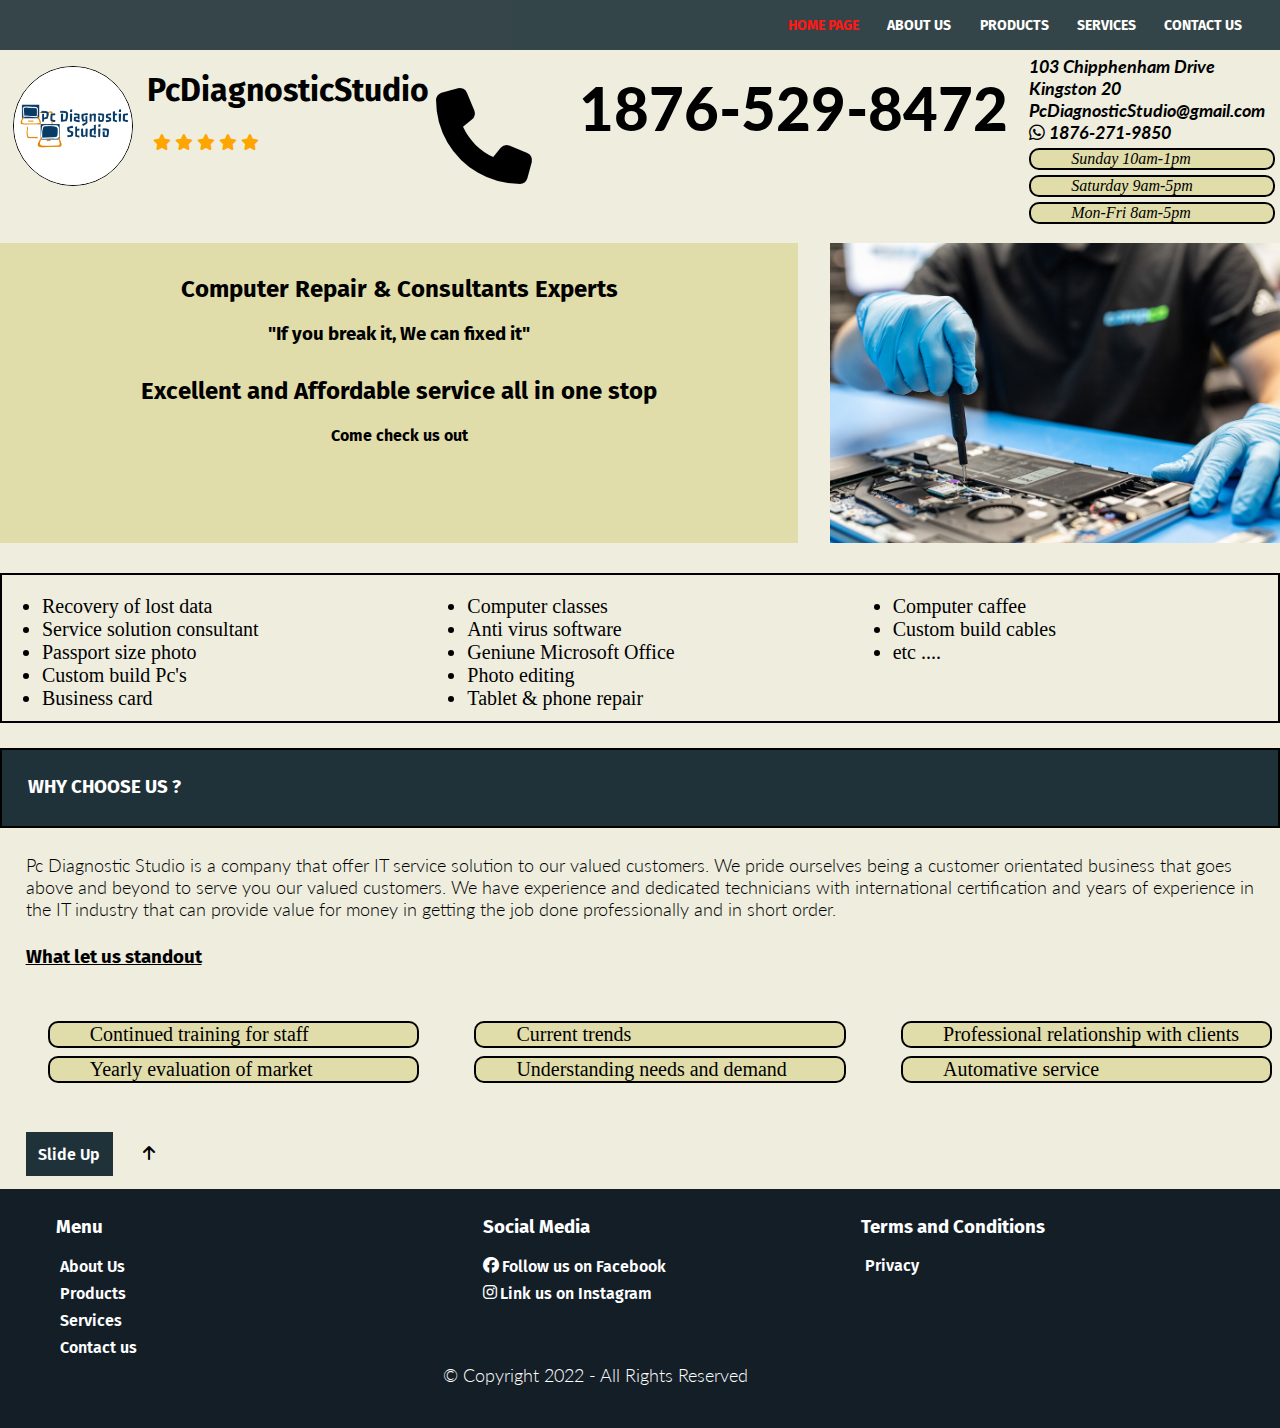
==== index.html @ d8f8870d "change numbers" ====
<!DOCTYPE html>
<html lang="en">
  <head>
    <meta charset="UTF-8" />
    <meta http-equiv="X-UA-Compatible" content="IE=edge" />
    <meta name="viewport" content="width=device-width, initial-scale=1.0" />
    <meta
      name="description"
      content="Looking for a good and reliable computer repair and consultant expert come visit us at 103 Chippenham Drive, Kingston 10 Jamaica W.I "
    />
    <link
      rel="apple-touch-icon"
      sizes="180x180"
      href="/image/favicon_package_v0.16/android-chrome-192x192.png"
    />
    <link
      rel="icon"
      type="image/png"
      sizes="32x32"
      href="/image/favicon_package_v0.16/favicon-32x32.png"
    />
    <link
      rel="icon"
      type="image/png"
      sizes="16x16"
      href="/image/favicon_package_v0.16/favicon-16x16.png"
    />
    <link rel="manifest" href="/site.webmanifest" />
    <link rel="mask-icon" href="/safari-pinned-tab.svg" color="#5bbad5" />
    <meta name="msapplication-TileColor" content="#da532c" />
    <meta name="theme-color" content="#ffffff" />
    <title>Pc Diagnostic Studio</title>
    <link rel="stylesheet" href="index.css" />
    <link rel="stylesheet" href="https://cdnjs.cloudflare.com/ajax/libs/font-awesome/6.1.1/css/all.min.css">
  </head>
  <body>
    <nav>
      <ul>
        <a class="red" href="/index.html">Home page</a>
        <a href="/about-us.html">About Us</a>
        <a href="/products.html">Products</a>
        <a href="/services-page.html">Services</a>
        <a href="/contact-page.html">Contact us</a>
      </ul>
    </nav>

    <div class="contactdetail">
      <div class="simple1">
        <img class="logo" src="/image/heading-img/businesslogo.png" alt="" />
      </div>

      <div class="simple2">
        <h1>PcDiagnosticStudio</h1>

        <div class="star">
          <i class="fa-solid fa-star"></i>
          <i class="fa-solid fa-star"></i>
          <i class="fa-solid fa-star"></i>
          <i class="fa-solid fa-star"></i>
          <i class="fa-solid fa-star"></i>
        </div>
      </div>
      <div class="simple3">
        <div class="phone"><i class="fa-solid fa-phone fa-6x"></i></div>
      </div>

      <div class="simple5"><p class="phonenumber">1876-529-8472</p></div>

      <div class="simple4">
        <address>
          <p>
            103 Chipphenham Drive <br />
            Kingston 20 <br />
            PcDiagnosticStudio@gmail.com <br />
            <i class="fa-brands fa-whatsapp"></i> 1876-271-9850
          </p>
          <ol>
            Sunday 10am-1pm
          </ol>
          <ol>
            Saturday 9am-5pm
          </ol>
          <ol>
            Mon-Fri 8am-5pm
          </ol>
        </address>
      </div>
    </div>

    <div class="mainimage">
      <!-- <img class="imageone" src="/image/heading-img/Compco+edits-74+repair+pic+smaller.jpeg" alt=""> -->
      <div class="block">
        <h2>Computer Repair & Consultants Experts</h2>
        <h3 class="center">"If you break it, We can fixed it"</h3>

        <h2>Excellent and Affordable service all in one stop</h2>
        <h4 class="center">Come check us out</h4>
      </div>

      <img
        class="imagetwo"
        src="/image/heading-img/Compco+edits-74+repair+pic+smaller.jpeg"
        alt=""
      />
    </div>

    <div class="border">
      <ul>
        <li>Recovery of lost data</li>
        <li>Service solution consultant</li>
        <li>Passport size photo</li>
        <li>Custom build Pc's</li>
        <li>Business card</li>
      </ul>

      <ul>
        <li>Computer classes</li>
        <li>Anti virus software</li>
        <li>Geniune Microsoft Office</li>
        <li>Photo editing</li>
        <li>Tablet & phone repair</li>
      </ul>

      <ul>
        <li>Computer caffee</li>
        <li>Custom build cables</li>
        <li>etc ....</li>
      </ul>
    </div>

    <div class="why"><h3 class="choose">WHY CHOOSE US ?</h3></div>

    <div class="info">
      <p>
        Pc Diagnostic Studio is a company that offer IT service solution to our
        valued customers. We pride ourselves being a customer orientated
        business that goes above and beyond to serve you our valued customers.
        We have experience and dedicated technicians with international
        certification and years of experience in the IT industry that can
        provide value for money in getting the job done professionally and in
        short order.
      </p>

      <h3 class="underline">What let us standout</h3>
      <div class="border2">
        <ul>
          <ol>
            Continued training for staff
          </ol>
          <ol>
            Yearly evaluation of market
          </ol>
        </ul>
        <ul>
          <ol>
            Current trends
          </ol>
          <ol>
            Understanding needs and demand
          </ol>
        </ul>

        <ul>
          <ol>
            Professional relationship with clients
          </ol>
          <ol>
            Automative service
          </ol>
        </ul>
      </div>

      <!-- body_Section -->

      <div>
        <div class="slide">
          <a class="slideup" href="#top">Slide Up</a>
          <i class="fa-solid fa-arrow-up"></i>
        </div>
      </div>
    </div>

    <footer>

            <div class="col">
              <ul>
                <span><h3>Menu</h3></span>
                <span> <a href="/about-us.html">About Us</a> </span>
                <span> <a href="/products.html">Products</a></span>
                <span> <a href="/services-page.html">Services</a></span>
                <span> <a href="/contact-page.html">Contact us</a></span>
              </ul>
            </div>
      
            <div class="col">
              <ul>
                <span><h3>Social Media</h3></span>
      
                <span><i class="fa-brands fa-facebook"></i><a href="">Follow us on Facebook</a ></span >
               <span> <i class="fa-brands fa-instagram"></i><a href="">Link us on Instagram</a></span>
        </ul>
        <p class="copy">&copy; Copyright 2022 - All Rights Reserved</p>
      </div>

      <div class="col">
        <h3>Terms and Conditions</h3>
        <a href="">Privacy</a>
      </div> 
    </footer> 



    
  </body>
</html>
---- index.css ----
/* fonttype */
/* @import url("https://fonts.googleapis.com/css2?family=Lato:wght@300&display=swap");
@import url("https://fonts.googleapis.com/css2?family=Fira+Sans:wght@600&family=Lato:wght@300&display=swap"); */
@import url("https://fonts.googleapis.com/css2?family=Fira+Sans:wght@600;700&family=Lato:wght@300&display=swap");

/* Navigation_Section */
nav {
  background-color: #203239;
  width: 100%;
  position: fixed;
  top: 0;
  opacity: 0.9;
  list-style: none;
  text-align: right;
  padding-right: 2%;
}

nav a {
  text-decoration: none;
  color: #fff;
  padding: 1%;
  text-transform: uppercase;
  font-size: 14px;
  font-weight: bold;
}

nav a:hover {
  text-decoration: none;
  color: #323232;
  background-color: #e0ddaa;
}

a:hover {
  text-decoration: none;
  color: #323232;
  background-color: #e0ddaa;
}

a:focus {
  background-color: #e0ddaa;
  color: #323232;
}

.red {
  color: #ff0000;
}

/* contactinfo*/
.contactdetail {
  width: 100%;
  gap: 0.5%;
  display: flex;
  margin-top: 50px;
  height: 180px; 
}
/* heading */
h1 {
  display: inline-block;
}

.center {
  text-align: center;
}

h2 {
  text-align: center;
  margin-top: 4%;
}

.star {
  color: orange;
  margin: 2%;
  margin-top: 1%;
}

.simple1 {
  flex-basis: 10%;
  margin-top: 2%;
  margin-left: 1%;
  /* background-color: #ff0000; */
}

.simple2 {
  flex-basis: 10%;
  /* background-color: aqua; */
}

.simple3 {
  flex-basis: 10%;
  margin-top: 3%;
  /* background-color: antiquewhite; */
}

.simple5 {
  /* background-color: yellow; */
  flex-basis: 35%;

  margin-top: 1%;
}

.simple4 {
  flex-basis: 20%;
  /* background-color: yellowgreen; */
}
address p {
  font-weight: bold;
}

/* logo */
.logo {
  margin-top: -10px;
  display: inline-block;
  border: #000000 1px solid;
  border-radius: 60%;
  height: 120px;
}

.phone {
  display: inline-block;
}

.phonenumber {
  color: #000000;
  font-size: 60px;
  font-weight: 900;

  display: inline-block;
}

.why {
  border: #000000 2px solid;
  margin-top: 2%;
  margin-bottom: 0;
  height: 80px;
  text-transform: capitalize;
  background-color: #203239;
  text-align: left;
}

.block {
  width: 70%;
  background-color: #e0ddaa;
}

.border {
  display: flex;
  font-size: 20px;
  border: #000000 2px solid;
  height: 150px; 
}

.border2 {
  display: flex;
  font-size: 20px;

  height: 100px; 
}

.border ul {
  flex-basis: 100%;
}

.border2 ul {
  flex-basis: 100%;
}

ol {
  border: #000000 2px solid; 
  margin: 2%;
  background-color: #e0ddaa;
  border-radius: 10px;
}

.mainimage {
  display: flex;
  margin-bottom: 30px;

  gap: 2rem;
  margin-top: 1%;
}

.choose {
  margin: 2%;
  color: #fff;
}

.underline {
  text-decoration: underline;
  margin: 2%;
}

.imageone {
  flex-basis: 65%;
  height: 300px;
}

.imagetwo {
  flex-basis: 30;
  height: 300px;
}

h1,
h2,
h3,
h4,
h5,
h6 {
  font-family: "Fira Sans", sans-serif;
  font-weight: 700;
}

/* paragrapgh_Section */
p {
  font-family: "Lato", sans-serif;
  font-weight: 300;
  padding: none;
  margin: 2%;
  font-size: 18px;
}

/* anchor_Section */
a {
  text-decoration: none;
  padding: 1%;
  color: white;
  font-family: "Fira Sans", sans-serif;
  font-size: 16px;
  font-weight: 600;
}

.info {
  background-color: #eeedde;
  display: inline-block;
}

body {
  /* width:100%;      */
  min-width: 1000px;
  height: auto; 
  background-color: #eeedde;
  margin: 0%;
}

/* img{ margin: 1.6%;} */

/* .background {
  width: 100%;

  height: 300px; 
  color: #fff;
} */

.slideup {
  margin: 2%;
  text-align: left;
  background-color: #203239;
  padding: 1%;
  color: #fff;
}

.slide {
  margin-bottom: 2%;
  margin-top: 4%;
}

/* footer_Section  */

* {
  box-sizing: border-box;
  scroll-behavior: smooth;
}

 footer {
  display: flex;
  background-color: #141e27;
  width: 100%; 
   /* height: 215px;   */
     padding-bottom: 2%;  
  color: #fff;
  
}

.col {
  display: block;
  width: 100%;
}

.col,
span {
  display: block;
   margin: 8px; 
}

.copy {
   margin-top: 15%;  
}
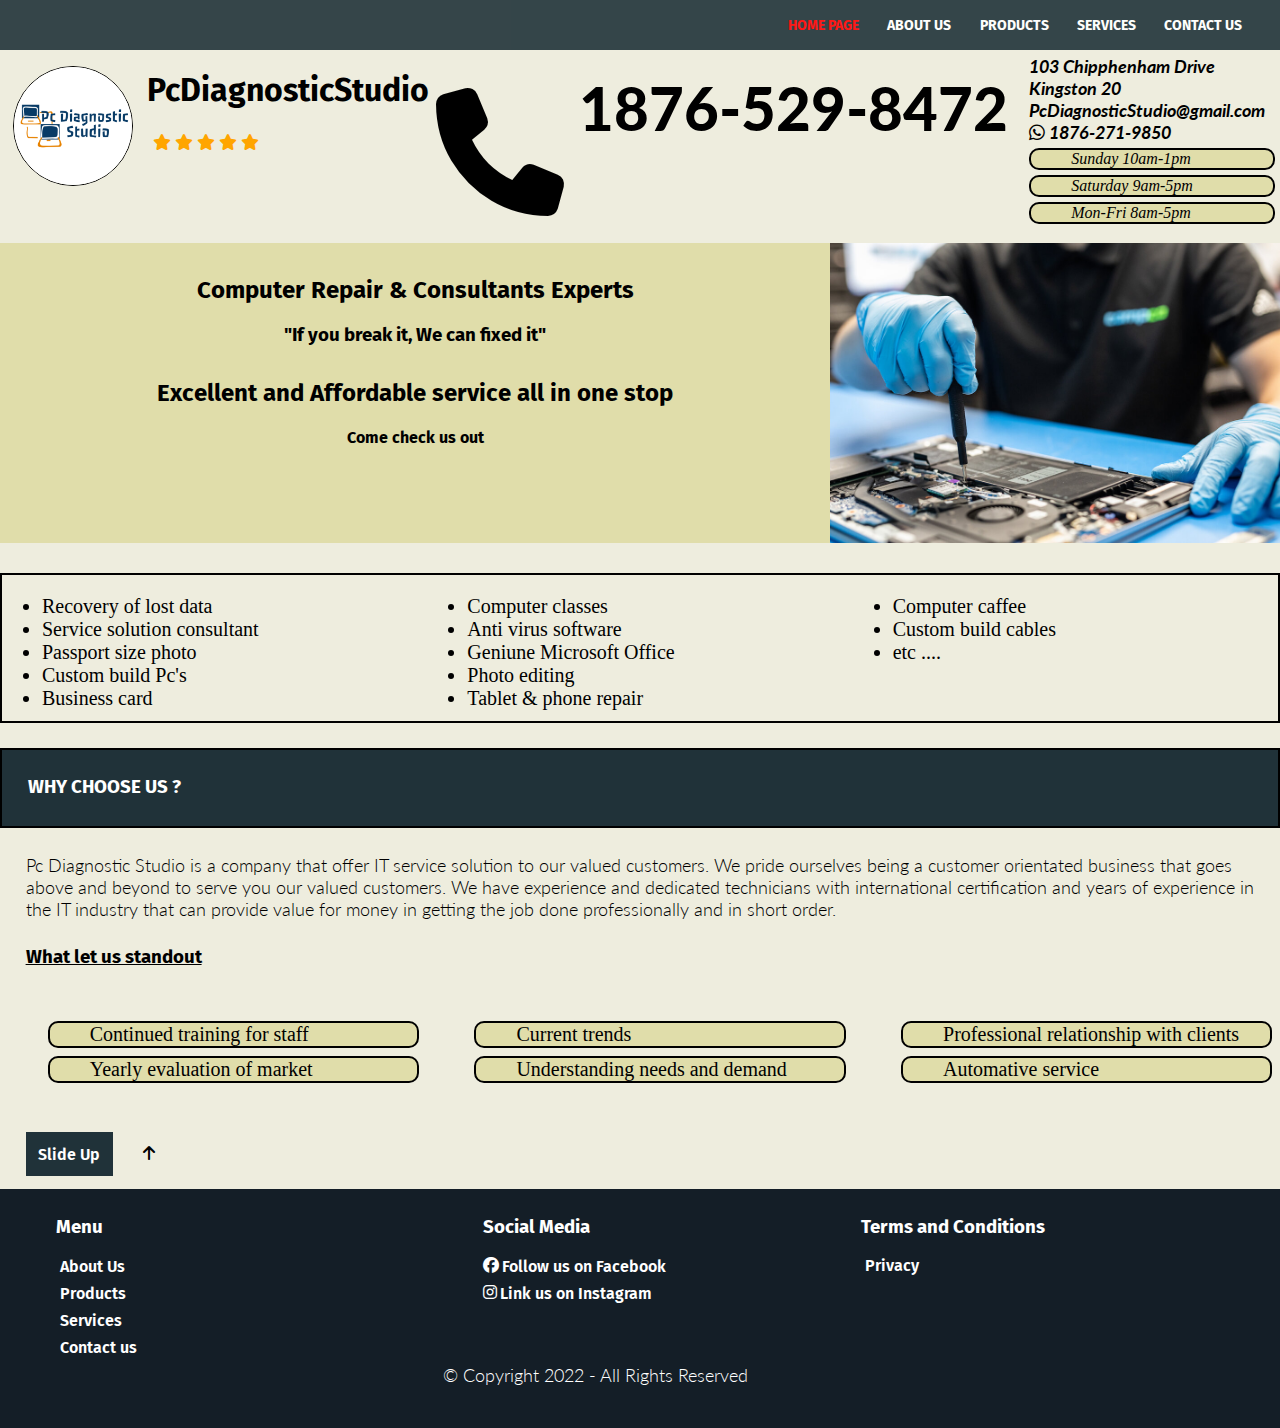
==== commit 55eb0788: "Add nums nad caption to product" ====
--- a/index.html
+++ b/index.html
@@ -61,7 +61,7 @@
         </div>
       </div>
       <div class="simple3">
-        <div class="phone"><i class="fa-solid fa-phone fa-6x"></i></div>
+        <div class="phone"><i class="fa-solid fa-phone fa-8x"></i></div>
       </div>
 
       <div class="simple5"><p class="phonenumber">1876-529-8472</p></div>
@@ -72,7 +72,8 @@
             103 Chipphenham Drive <br />
             Kingston 20 <br />
             PcDiagnosticStudio@gmail.com <br />
-            <i class="fa-brands fa-whatsapp"></i> 1876-271-9850
+            <i class="fa-brands fa-whatsapp"></i> 
+            1876-271-9850 
           </p>
           <ol>
             Sunday 10am-1pm
--- a/index.css
+++ b/index.css
@@ -82,26 +82,27 @@
 
 .simple2 {
   flex-basis: 10%;
-  /* background-color: aqua; */
 }
 
 .simple3 {
   flex-basis: 10%;
   margin-top: 3%;
-  /* background-color: antiquewhite; */
 }
 
 .simple5 {
-  /* background-color: yellow; */
   flex-basis: 35%;
-
-  margin-top: 1%;
+  margin-top: 1%; 
+}
+
+@media screen and (max-width:1200px ){
+.simple5 p {font-size: 50px;
+flex: 1;}
 }
 
 .simple4 {
-  flex-basis: 20%;
-  /* background-color: yellowgreen; */
-}
+  flex-basis: 20%; 
+}
+
 address p {
   font-weight: bold;
 }
@@ -175,7 +176,7 @@
   display: flex;
   margin-bottom: 30px;
 
-  gap: 2rem;
+  /* gap: 2rem; */
   margin-top: 1%;
 }
 
@@ -195,7 +196,7 @@
 }
 
 .imagetwo {
-  flex-basis: 30;
+  flex-basis: 30%;
   height: 300px;
 }
 
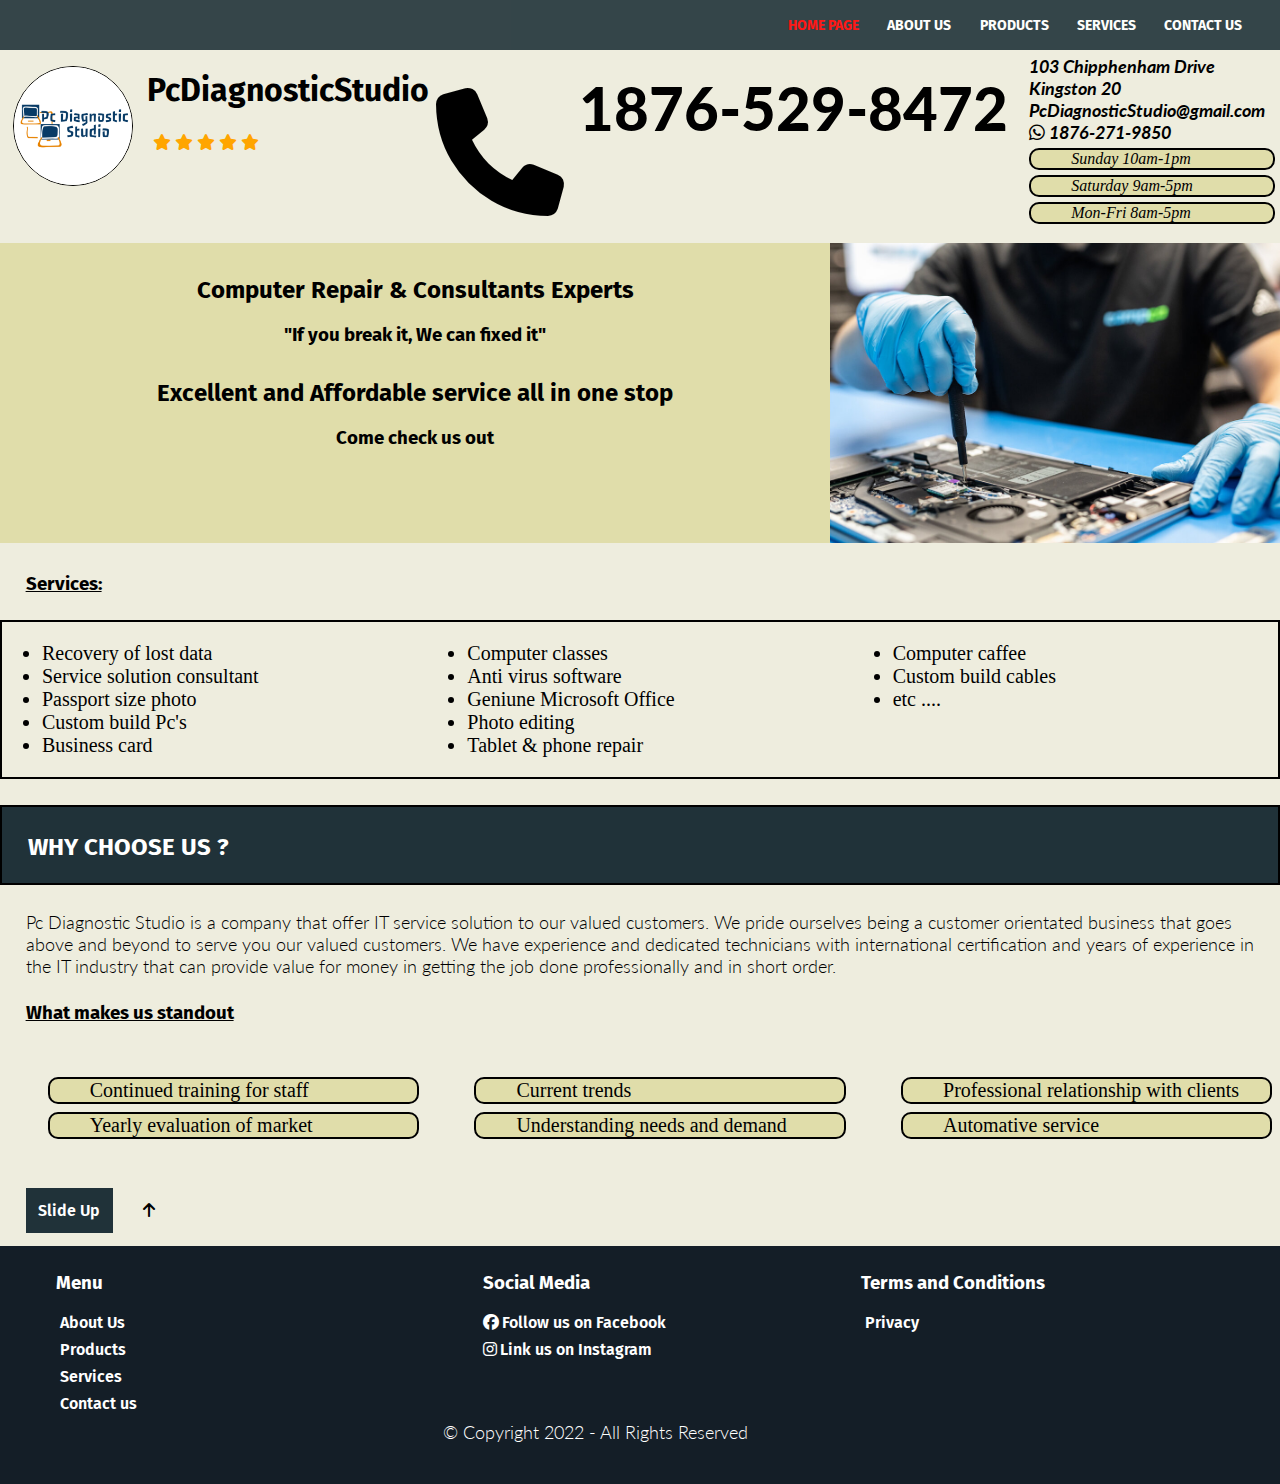
==== commit e6a7d9a1: "homepage fixup" ====
--- a/index.html
+++ b/index.html
@@ -89,13 +89,13 @@
     </div>
 
     <div class="mainimage">
-      <!-- <img class="imageone" src="/image/heading-img/Compco+edits-74+repair+pic+smaller.jpeg" alt=""> -->
+    
       <div class="block">
         <h2>Computer Repair & Consultants Experts</h2>
         <h3 class="center">"If you break it, We can fixed it"</h3>
 
         <h2>Excellent and Affordable service all in one stop</h2>
-        <h4 class="center">Come check us out</h4>
+        <h3 class="center">Come check us out</h3>
       </div>
 
       <img
@@ -105,6 +105,7 @@
       />
     </div>
 
+    <h3 class="underline">Services:</h3>
     <div class="border">
       <ul>
         <li>Recovery of lost data</li>
@@ -129,7 +130,7 @@
       </ul>
     </div>
 
-    <div class="why"><h3 class="choose">WHY CHOOSE US ?</h3></div>
+    <div class="why"><h2 class="choose">WHY CHOOSE US ?</h2></div>
 
     <div class="info">
       <p>
@@ -142,7 +143,7 @@
         short order.
       </p>
 
-      <h3 class="underline">What let us standout</h3>
+      <h3 class="underline">What makes us standout</h3>
       <div class="border2">
         <ul>
           <ol>
@@ -169,9 +170,9 @@
             Automative service
           </ol>
         </ul>
-      </div>
-
-      <!-- body_Section -->
+      </div> 
+
+      <!-- body_Section  -->
 
       <div>
         <div class="slide">
@@ -179,7 +180,7 @@
           <i class="fa-solid fa-arrow-up"></i>
         </div>
       </div>
-    </div>
+    </div> 
 
     <footer>
 
@@ -207,10 +208,6 @@
         <h3>Terms and Conditions</h3>
         <a href="">Privacy</a>
       </div> 
-    </footer> 
-
-
-
-    
+    </footer>      
   </body>
 </html>
--- a/index.css
+++ b/index.css
@@ -77,7 +77,6 @@
   flex-basis: 10%;
   margin-top: 2%;
   margin-left: 1%;
-  /* background-color: #ff0000; */
 }
 
 .simple2 {
@@ -128,15 +127,16 @@
   display: inline-block;
 }
 
-.why {
-  border: #000000 2px solid;
-  margin-top: 2%;
+.why{
+  border: #000000 2px solid; 
+  margin-top: 2%; 
   margin-bottom: 0;
-  height: 80px;
+  height: 80px;  
   text-transform: capitalize;
   background-color: #203239;
-  text-align: left;
-}
+}
+
+
 
 .block {
   width: 70%;
@@ -144,10 +144,10 @@
 }
 
 .border {
-  display: flex;
   font-size: 20px;
   border: #000000 2px solid;
-  height: 150px; 
+  display: grid;
+  grid-template-columns: repeat(3, 1fr);
 }
 
 .border2 {
@@ -155,10 +155,6 @@
   font-size: 20px;
 
   height: 100px; 
-}
-
-.border ul {
-  flex-basis: 100%;
 }
 
 .border2 ul {
@@ -174,7 +170,7 @@
 
 .mainimage {
   display: flex;
-  margin-bottom: 30px;
+  margin-bottom: 30px; 
 
   /* gap: 2rem; */
   margin-top: 1%;
@@ -183,6 +179,7 @@
 .choose {
   margin: 2%;
   color: #fff;
+  text-align: left;
 }
 
 .underline {
@@ -235,22 +232,14 @@
 }
 
 body {
-  /* width:100%;      */
-  min-width: 1000px;
-  height: auto; 
-  background-color: #eeedde;
-  margin: 0%;
-}
-
-/* img{ margin: 1.6%;} */
-
-/* .background {
-  width: 100%;
-
-  height: 300px; 
-  color: #fff;
-} */
-
+   background-color: #eeedde;
+   margin: 0%;
+     min-width: 1000px;   
+    
+  }
+  
+
+  
 .slideup {
   margin: 2%;
   text-align: left;
@@ -275,14 +264,12 @@
   display: flex;
   background-color: #141e27;
   width: 100%; 
-   /* height: 215px;   */
      padding-bottom: 2%;  
-  color: #fff;
-  
+  color: #fff;  
 }
 
 .col {
-  display: block;
+  display: block; 
   width: 100%;
 }
 
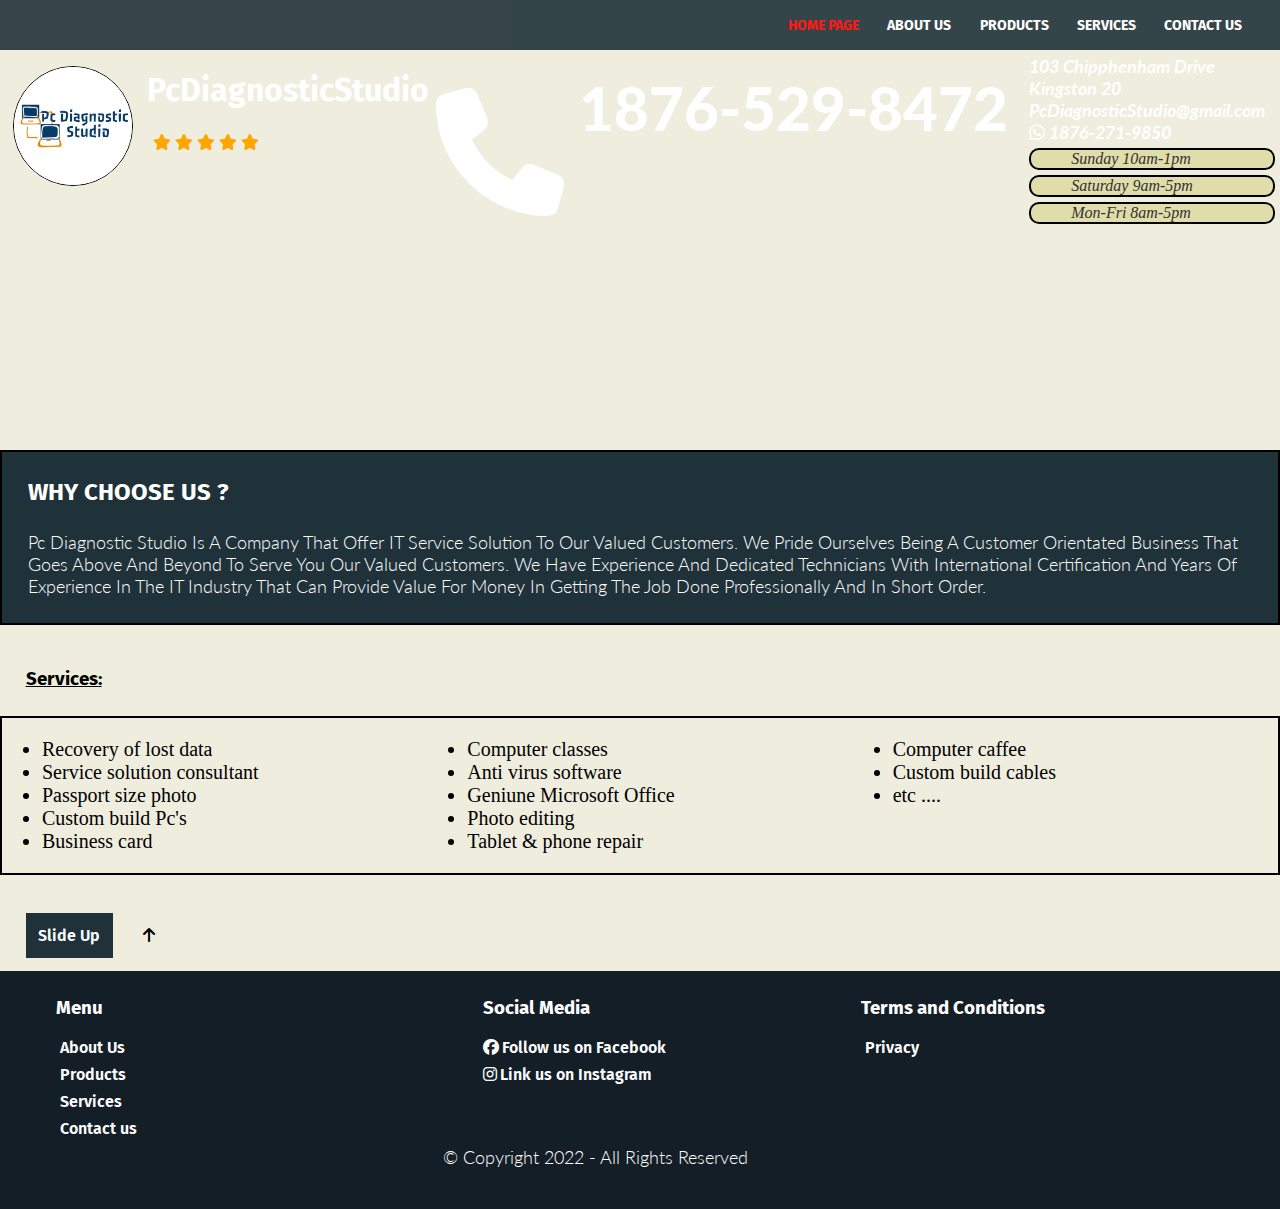
==== commit 8001b84d: "landing page change" ====
--- a/index.html
+++ b/index.html
@@ -44,6 +44,9 @@
       </ul>
     </nav>
 
+  <div class="landing">
+
+
     <div class="contactdetail">
       <div class="simple1">
         <img class="logo" src="/image/heading-img/businesslogo.png" alt="" />
@@ -88,51 +91,10 @@
       </div>
     </div>
 
-    <div class="mainimage">
-    
-      <div class="block">
-        <h2>Computer Repair & Consultants Experts</h2>
-        <h3 class="center">"If you break it, We can fixed it"</h3>
+  
 
-        <h2>Excellent and Affordable service all in one stop</h2>
-        <h3 class="center">Come check us out</h3>
-      </div>
-
-      <img
-        class="imagetwo"
-        src="/image/heading-img/Compco+edits-74+repair+pic+smaller.jpeg"
-        alt=""
-      />
-    </div>
-
-    <h3 class="underline">Services:</h3>
-    <div class="border">
-      <ul>
-        <li>Recovery of lost data</li>
-        <li>Service solution consultant</li>
-        <li>Passport size photo</li>
-        <li>Custom build Pc's</li>
-        <li>Business card</li>
-      </ul>
-
-      <ul>
-        <li>Computer classes</li>
-        <li>Anti virus software</li>
-        <li>Geniune Microsoft Office</li>
-        <li>Photo editing</li>
-        <li>Tablet & phone repair</li>
-      </ul>
-
-      <ul>
-        <li>Computer caffee</li>
-        <li>Custom build cables</li>
-        <li>etc ....</li>
-      </ul>
-    </div>
-
-    <div class="why"><h2 class="choose">WHY CHOOSE US ?</h2></div>
-
-    <div class="info">
+  </div> 
+    <div class="why"><h2 class="choose">WHY CHOOSE US ?</h2>
       <p>
         Pc Diagnostic Studio is a company that offer IT service solution to our
         valued customers. We pride ourselves being a customer orientated
@@ -142,36 +104,39 @@
         provide value for money in getting the job done professionally and in
         short order.
       </p>
+    
+    </div>
 
-      <h3 class="underline">What makes us standout</h3>
-      <div class="border2">
-        <ul>
-          <ol>
-            Continued training for staff
-          </ol>
-          <ol>
-            Yearly evaluation of market
-          </ol>
-        </ul>
-        <ul>
-          <ol>
-            Current trends
-          </ol>
-          <ol>
-            Understanding needs and demand
-          </ol>
-        </ul>
+    <div class="info">
+ 
+</div> 
 
-        <ul>
-          <ol>
-            Professional relationship with clients
-          </ol>
-          <ol>
-            Automative service
-          </ol>
-        </ul>
-      </div> 
 
+<h3 class="underline">Services:</h3>
+<div class="border">
+  <ul>
+    <li>Recovery of lost data</li>
+    <li>Service solution consultant</li>
+    <li>Passport size photo</li>
+    <li>Custom build Pc's</li>
+    <li>Business card</li>
+  </ul>
+
+  <ul>
+    <li>Computer classes</li>
+    <li>Anti virus software</li>
+    <li>Geniune Microsoft Office</li>
+    <li>Photo editing</li>
+    <li>Tablet & phone repair</li>
+  </ul>
+
+  <ul>
+    <li>Computer caffee</li>
+    <li>Custom build cables</li>
+    <li>etc ....</li>
+  </ul>
+</div>
+    
       <!-- body_Section  -->
 
       <div>
@@ -180,7 +145,7 @@
           <i class="fa-solid fa-arrow-up"></i>
         </div>
       </div>
-    </div> 
+    
 
     <footer>
 
--- a/index.css
+++ b/index.css
@@ -15,6 +15,12 @@
   padding-right: 2%;
 }
 
+.landing{background-image: url(/image/heading-img/view.jpg);
+background-repeat: none;
+background-size: cover;
+color: #fff;
+height: 400px;
+}
 nav a {
   text-decoration: none;
   color: #fff;
@@ -50,8 +56,8 @@
   width: 100%;
   gap: 0.5%;
   display: flex;
-  margin-top: 50px;
-  height: 180px; 
+   margin-top: 50px;
+  height: 180px;  
 }
 /* heading */
 h1 {
@@ -91,6 +97,7 @@
 .simple5 {
   flex-basis: 35%;
   margin-top: 1%; 
+  
 }
 
 @media screen and (max-width:1200px ){
@@ -102,6 +109,7 @@
   flex-basis: 20%; 
 }
 
+.simple4 ol{color: #323232;}
 address p {
   font-weight: bold;
 }
@@ -123,19 +131,20 @@
   color: #000000;
   font-size: 60px;
   font-weight: 900;
-
+color: #fff;
   display: inline-block;
 }
 
 .why{
   border: #000000 2px solid; 
-  margin-top: 2%; 
+  /* margin-top: 2%;  */
   margin-bottom: 0;
-  height: 80px;  
+  /* height: 80px;   */
   text-transform: capitalize;
   background-color: #203239;
 }
 
+.why p{color: #fff;}
 
 
 .block {
@@ -148,6 +157,7 @@
   border: #000000 2px solid;
   display: grid;
   grid-template-columns: repeat(3, 1fr);
+
 }
 
 .border2 {
@@ -194,7 +204,7 @@
 
 .imagetwo {
   flex-basis: 30%;
-  height: 300px;
+  height: 300px; 
 }
 
 h1,
@@ -233,13 +243,12 @@
 
 body {
    background-color: #eeedde;
-   margin: 0%;
-     min-width: 1000px;   
+   min-width: 1000px;
+   margin: 0; 
+  }
     
-  }
-  
-
-  
+
+
 .slideup {
   margin: 2%;
   text-align: left;
@@ -255,31 +264,33 @@
 
 /* footer_Section  */
 
-* {
-  box-sizing: border-box;
-  scroll-behavior: smooth;
+*{
+  box-sizing: border-box; 
+  scroll-behavior: smooth; 
+
 }
 
  footer {
   display: flex;
   background-color: #141e27;
-  width: 100%; 
+  width: 100%;  
      padding-bottom: 2%;  
   color: #fff;  
+  
 }
 
 .col {
   display: block; 
-  width: 100%;
-}
-
-.col,
+  width: 100%; 
+}
+
+ .col,
 span {
   display: block;
    margin: 8px; 
-}
+} 
 
 .copy {
    margin-top: 15%;  
-}  
-
+}   
+
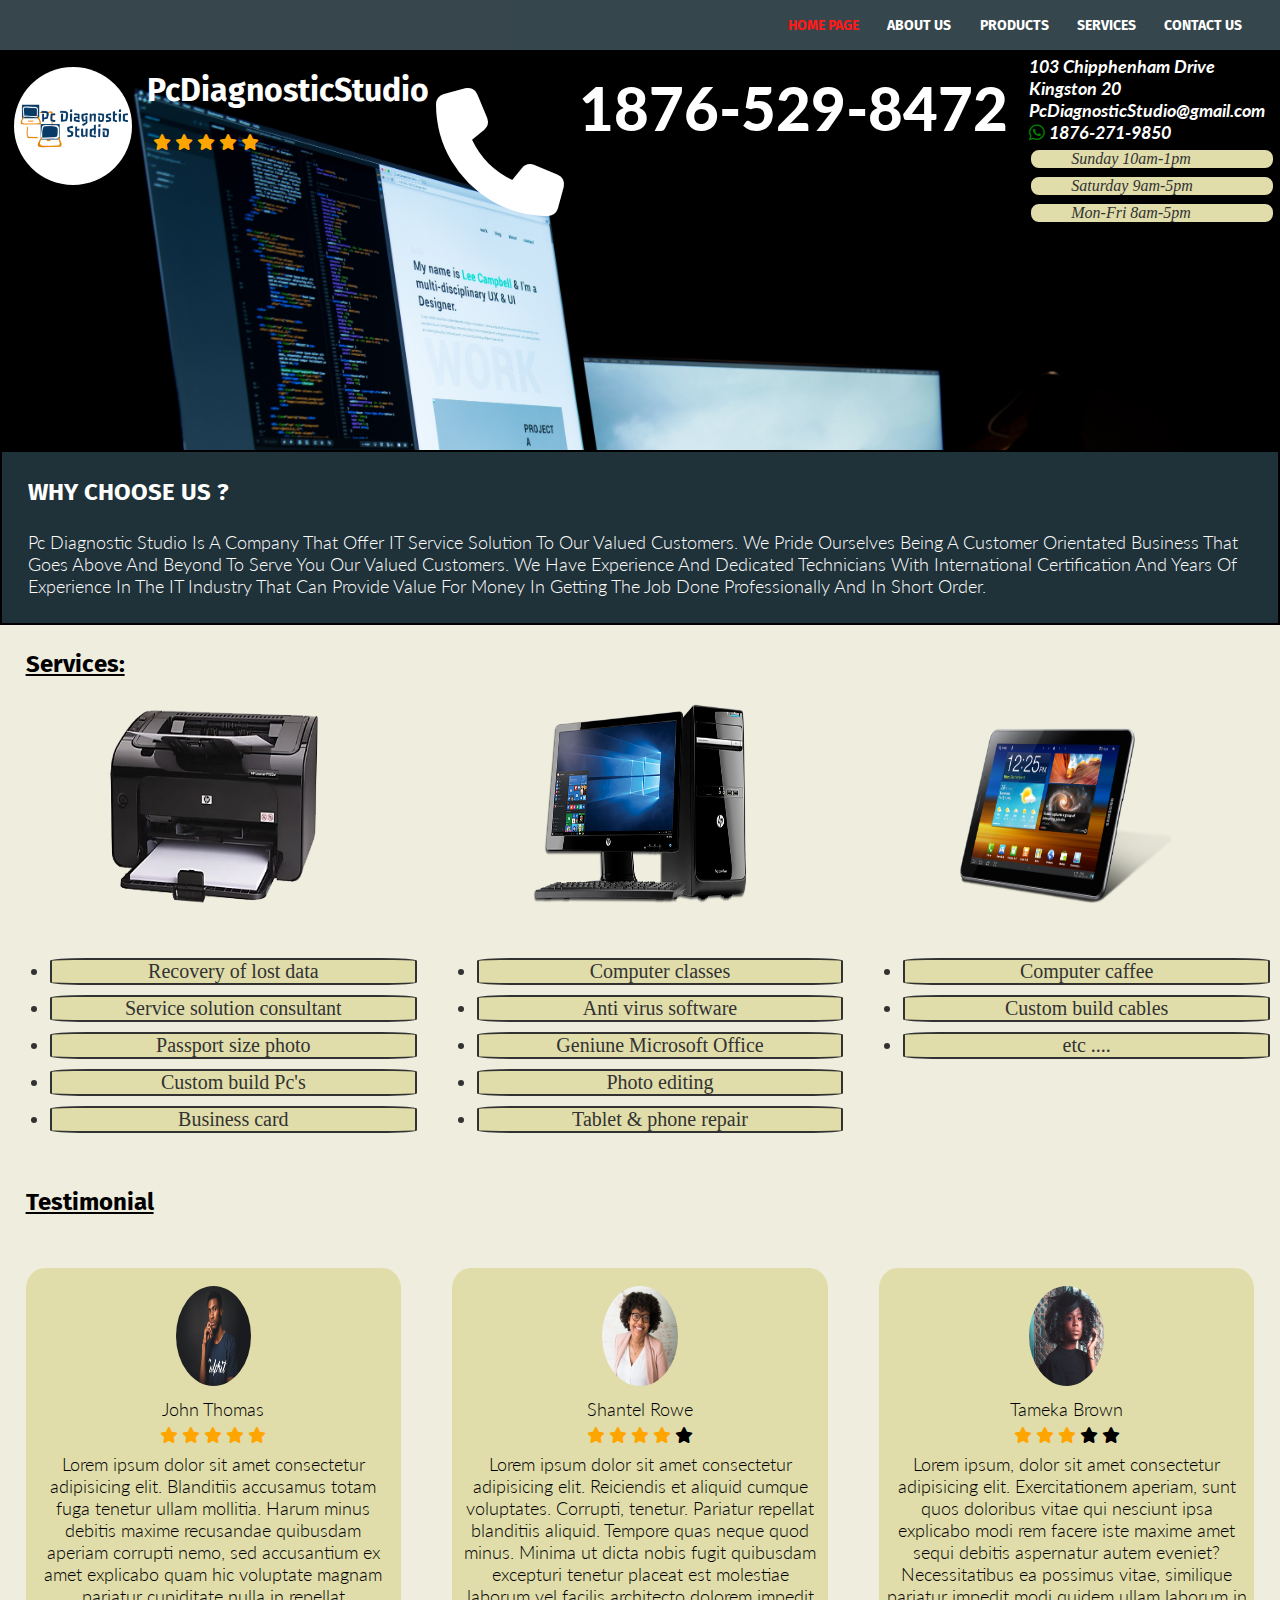
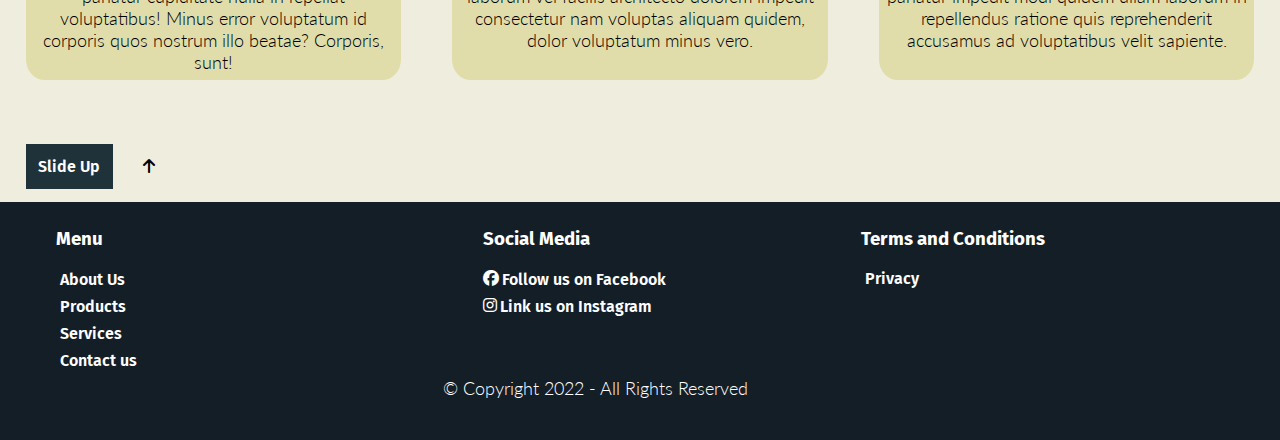
==== commit 5273d149: "finishing touch" ====
--- a/index.html
+++ b/index.html
@@ -107,12 +107,17 @@
     
     </div>
 
-    <div class="info">
+     <div class="info1">  
  
-</div> 
-
-
-<h3 class="underline">Services:</h3>
+       <h2 class="underline">Services:</h2>
+
+<div class="services">
+  <img class="serviceimg" src="/image/product-img/printtrans.png" alt="Printer">
+  <img class="serviceimg" src="/image/product-img/desktop-computer-transparent-images-png.png" alt="Desktop computer">
+  <img class="serviceimg" src="/image/product-img/Tablet-Free-PNG-Image.png" alt="Pc Tablet">
+</div>
+
+
 <div class="border">
   <ul>
     <li>Recovery of lost data</li>
@@ -136,16 +141,92 @@
     <li>etc ....</li>
   </ul>
 </div>
+
+<h2 class="underline">Testimonial</h2>
+
+
+<div class="row">
+  <div class="column">
+    <div class="card">
+      <img class="display" src="/image/heading-img/male.jpg" alt="John Thomas" />
+      <div class="container">
+        
+        <p class="title">John Thomas</p>
+        <p>
+
+
+        <div class="star">
+          <i class="fa-solid fa-star"></i>
+          <i class="fa-solid fa-star"></i>
+          <i class="fa-solid fa-star"></i>
+          <i class="fa-solid fa-star"></i>
+          <i class="fa-solid fa-star"></i>
+        </div>
+        <p>Lorem ipsum dolor sit amet consectetur adipisicing elit. Blanditiis accusamus totam fuga tenetur ullam mollitia. Harum minus debitis maxime recusandae quibusdam aperiam corrupti nemo, sed accusantium ex amet explicabo quam hic voluptate magnam pariatur cupiditate nulla in repellat voluptatibus! Minus error voluptatum id corporis quos nostrum illo beatae? Corporis, sunt!
+        </p>
+       
+      
+      </div>
+    </div>
+  </div>
+
+  <div class="column">
+    <div class="card">
+      <img class="display" src="/image/heading-img/femaile2.jpg" alt=" Shantel Rowe" />
+      <div class="container">
+        
+        <p class="title">Shantel Rowe</p>
+        <p>
+
+        <div class="stars">
+          <i class="fa-solid fa-star  orange"></i>
+          <i class="fa-solid fa-star  orange"></i>
+          <i class="fa-solid fa-star orange"></i>
+          <i class="fa-solid fa-star orange"></i>
+          <i class="fa-solid fa-star "></i>
+        </div>
+        <p>
+          Lorem ipsum dolor sit amet consectetur adipisicing elit. Reiciendis et aliquid cumque voluptates. Corrupti, tenetur. Pariatur repellat blanditiis aliquid. Tempore quas neque quod minus. Minima ut dicta nobis fugit quibusdam excepturi tenetur placeat est molestiae laborum vel facilis architecto dolorem impedit consectetur nam voluptas aliquam quidem, dolor voluptatum minus vero.
+        </p>
+     
+      
+      </div>
+    </div>
+  </div>
+
+  <div class="column">
+    <div class="card">
+      <img class="display" src="/image/heading-img/female1.jpg" alt="Tameka Brown" />
+      <div class="container">
+        
+        <p class="title">Tameka Brown</p>
+        <p>
+
+        <div class="stars">
+          <i class="fa-solid fa-star orange"></i>
+          <i class="fa-solid fa-star orange"></i>
+          <i class="fa-solid fa-star orange"></i>
+          <i class="fa-solid fa-star"></i>
+          <i class="fa-solid fa-star"></i>
+        </div>
+        <p>
+          Lorem ipsum, dolor sit amet consectetur adipisicing elit. Exercitationem aperiam, sunt quos doloribus vitae qui nesciunt ipsa explicabo modi rem facere iste maxime amet sequi debitis aspernatur autem eveniet? Necessitatibus ea possimus vitae, similique pariatur impedit modi quidem ullam laborum in repellendus ratione quis reprehenderit accusamus ad voluptatibus velit sapiente.
+        </p>
+      </div>
+    </div>
+  </div>
+
+  <!-- body_Section  -->
+  
+</div> 
+<div class="slide">
+  <a class="slideup" href="#top">Slide Up</a>
+  <i class="fa-solid fa-arrow-up"></i>
+</div> 
+
     
-      <!-- body_Section  -->
-
-      <div>
-        <div class="slide">
-          <a class="slideup" href="#top">Slide Up</a>
-          <i class="fa-solid fa-arrow-up"></i>
-        </div>
-      </div>
     
+    </div>
 
     <footer>
 
--- a/index.css
+++ b/index.css
@@ -20,6 +20,7 @@
 background-size: cover;
 color: #fff;
 height: 400px;
+color: #fff;
 }
 nav a {
   text-decoration: none;
@@ -74,9 +75,23 @@
 }
 
 .star {
-  color: orange;
+  color: #ffa500;
   margin: 2%;
   margin-top: 1%;
+}
+
+.stars{
+  margin: 2%;
+  margin-top: 1%;
+}
+
+ .orange{color: #ffa500;}
+
+ .display {
+  width: 20%;
+  border-radius: 50%;
+  height: 100px;
+  margin-top: 5%;
 }
 
 .simple1 {
@@ -126,6 +141,8 @@
 .phone {
   display: inline-block;
 }
+
+ 
 
 .phonenumber {
   color: #000000;
@@ -133,6 +150,7 @@
   font-weight: 900;
 color: #fff;
   display: inline-block;
+  
 }
 
 .why{
@@ -154,11 +172,59 @@
 
 .border {
   font-size: 20px;
-  border: #000000 2px solid;
+   /* border: #000000 2px solid;  */
   display: grid;
   grid-template-columns: repeat(3, 1fr);
-
-}
+  /* background-color: #e0ddaa; */
+}
+
+li{border: #323232 2px solid;
+border-radius: 10%;
+background-color: #e0ddaa;
+color: #323232;
+margin: 10px;
+text-align: center;
+}
+
+
+.services{display: grid;
+grid-template-columns: repeat(3, 1fr);
+justify-items: center;
+}
+
+
+.services .serviceimg{
+   width: 50%; 
+   height: 200px; 
+  margin-bottom: 24px;
+}
+
+
+/* .serviceimg{  width: 20%;
+  border-radius: 50%;
+  height: 100px;
+  margin-top: 5%;}   */
+
+
+
+.testimonial{background-color: #e0ddaa;
+height: 300px;}
+
+.row {
+  display: flex;
+  flex-basis: 100%;
+  
+}
+
+.column {
+  flex-basis: 100%;
+  background-color: #e0ddaa; 
+  text-align: center;
+  border-radius: 5%;
+  margin: 2%;
+  
+}
+
 
 .border2 {
   display: flex;
@@ -192,15 +258,18 @@
   text-align: left;
 }
 
-.underline {
+.underline{
   text-decoration: underline;
   margin: 2%;
+  text-align: left;
 }
 
 .imageone {
   flex-basis: 65%;
   height: 300px;
 }
+
+.fa-whatsapp{color: green;}
 
 .imagetwo {
   flex-basis: 30%;
@@ -236,15 +305,17 @@
   font-weight: 600;
 }
 
-.info {
+ .info1{
   background-color: #eeedde;
   display: inline-block;
-}
+  width: 100%;
+}
+
 
 body {
-   background-color: #eeedde;
    min-width: 1000px;
    margin: 0; 
+   
   }
     
 
@@ -258,9 +329,10 @@
 }
 
 .slide {
-  margin-bottom: 2%;
-  margin-top: 4%;
-}
+  margin-bottom: 2%; 
+   margin-top: 4%; 
+
+} 
 
 /* footer_Section  */
 
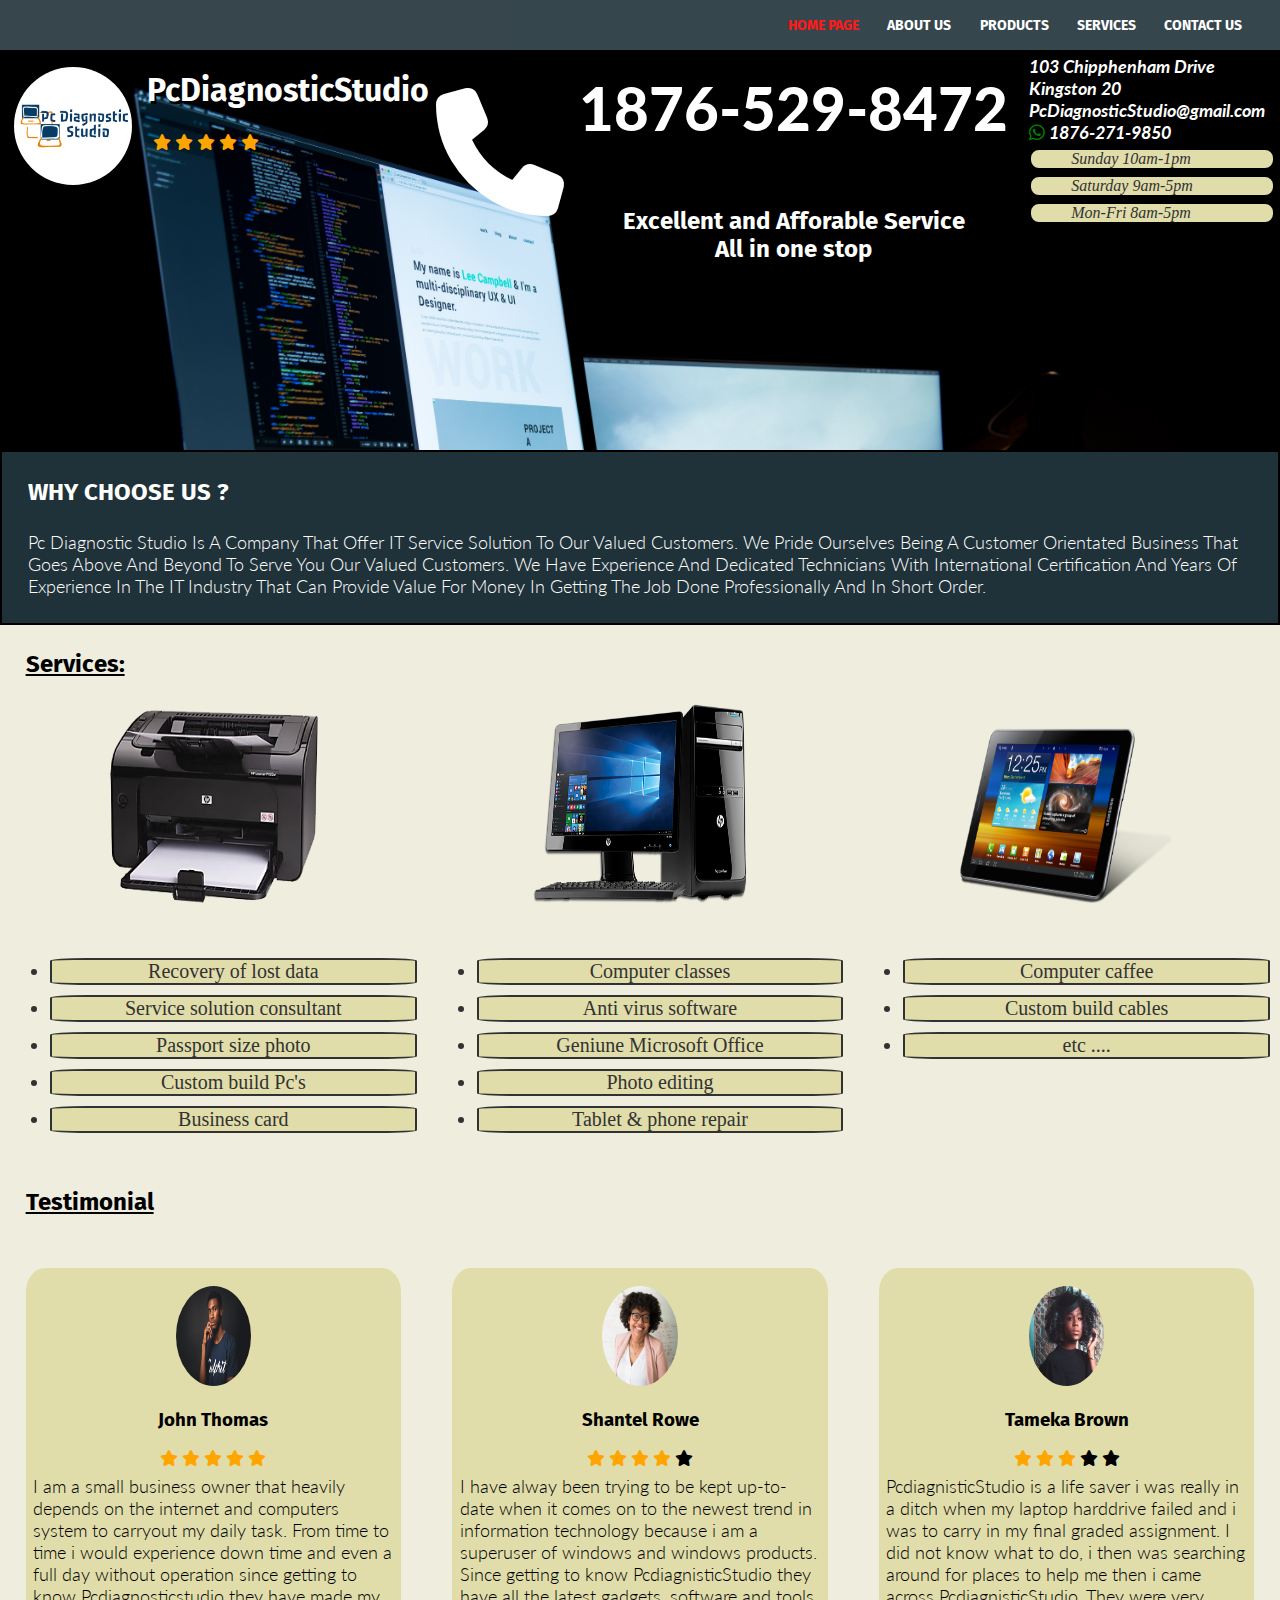
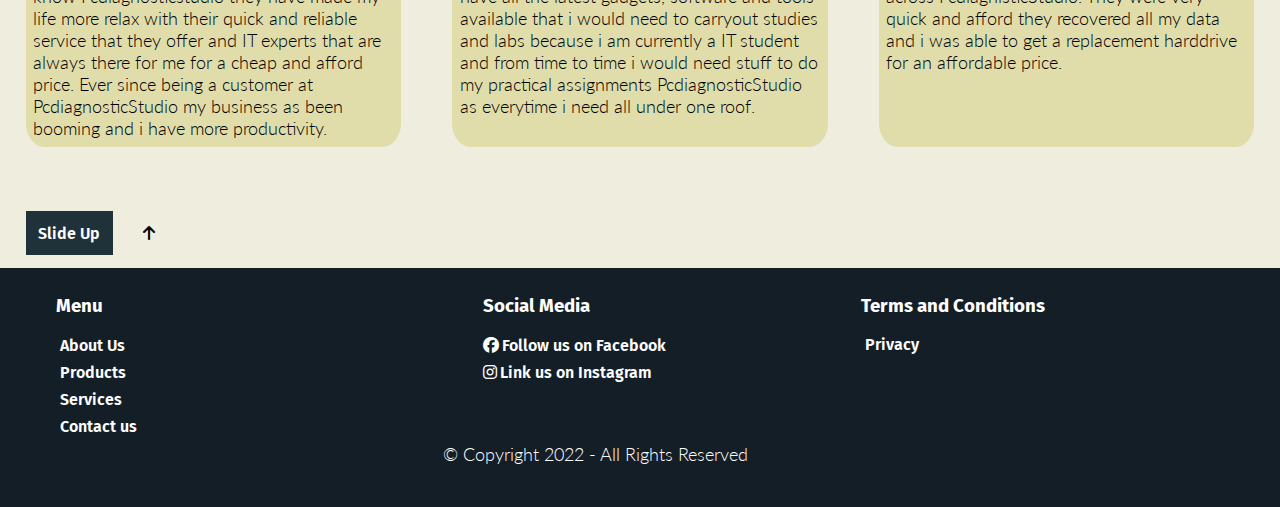
==== commit cb66030c: "changes to landing page" ====
--- a/index.html
+++ b/index.html
@@ -49,7 +49,7 @@
 
     <div class="contactdetail">
       <div class="simple1">
-        <img class="logo" src="/image/heading-img/businesslogo.png" alt="" />
+        <img class="logo" src="/image/heading-img/businesslogo.png" alt="business logo" />
       </div>
 
       <div class="simple2">
@@ -67,7 +67,12 @@
         <div class="phone"><i class="fa-solid fa-phone fa-8x"></i></div>
       </div>
 
-      <div class="simple5"><p class="phonenumber">1876-529-8472</p></div>
+      <div class="simple5"><p class="phonenumber">1876-529-8472</p><br><br><br>
+      
+      <h2 class="color">Excellent and Afforable Service  <br> All in one stop</h2>
+      </div>
+
+      
 
       <div class="simple4">
         <address>
@@ -147,14 +152,9 @@
 
 <div class="row">
   <div class="column">
-    <div class="card">
       <img class="display" src="/image/heading-img/male.jpg" alt="John Thomas" />
-      <div class="container">
-        
-        <p class="title">John Thomas</p>
-        <p>
-
-
+        <h3 class="title">John Thomas</h3>
+        <p>
         <div class="star">
           <i class="fa-solid fa-star"></i>
           <i class="fa-solid fa-star"></i>
@@ -162,22 +162,14 @@
           <i class="fa-solid fa-star"></i>
           <i class="fa-solid fa-star"></i>
         </div>
-        <p>Lorem ipsum dolor sit amet consectetur adipisicing elit. Blanditiis accusamus totam fuga tenetur ullam mollitia. Harum minus debitis maxime recusandae quibusdam aperiam corrupti nemo, sed accusantium ex amet explicabo quam hic voluptate magnam pariatur cupiditate nulla in repellat voluptatibus! Minus error voluptatum id corporis quos nostrum illo beatae? Corporis, sunt!
+        <p>I am a small business owner that heavily depends on the internet and computers system to carryout my daily task. From time to time i would experience down time and even a full day without operation since getting to know Pcdiagnosticstudio they have made my life more relax with their quick and reliable service that they offer and IT experts that are always there for me for a cheap and afford price. Ever since being a customer at PcdiagnosticStudio my business as been booming and i have more productivity.
         </p>
-       
-      
-      </div>
-    </div>
   </div>
 
   <div class="column">
-    <div class="card">
-      <img class="display" src="/image/heading-img/femaile2.jpg" alt=" Shantel Rowe" />
-      <div class="container">
-        
-        <p class="title">Shantel Rowe</p>
-        <p>
-
+  <img class="display" src="/image/heading-img/femaile2.jpg" alt=" Shantel Rowe" />
+        <h3 class="title">Shantel Rowe</h3>
+        <p>
         <div class="stars">
           <i class="fa-solid fa-star  orange"></i>
           <i class="fa-solid fa-star  orange"></i>
@@ -186,22 +178,14 @@
           <i class="fa-solid fa-star "></i>
         </div>
         <p>
-          Lorem ipsum dolor sit amet consectetur adipisicing elit. Reiciendis et aliquid cumque voluptates. Corrupti, tenetur. Pariatur repellat blanditiis aliquid. Tempore quas neque quod minus. Minima ut dicta nobis fugit quibusdam excepturi tenetur placeat est molestiae laborum vel facilis architecto dolorem impedit consectetur nam voluptas aliquam quidem, dolor voluptatum minus vero.
+          I have alway been trying to be kept up-to-date when it comes on to the newest trend in information technology because i am a superuser of windows and windows products. Since getting to know PcdiagnisticStudio they have all the latest gadgets, software and tools available that i would need to carryout studies and labs because i am currently a IT student and from time to time i would need stuff to do my practical assignments PcdiagnosticStudio as everytime i need all under one roof.
         </p>
-     
-      
-      </div>
-    </div>
   </div>
 
   <div class="column">
-    <div class="card">
       <img class="display" src="/image/heading-img/female1.jpg" alt="Tameka Brown" />
-      <div class="container">
-        
-        <p class="title">Tameka Brown</p>
-        <p>
-
+        <h3 class="title">Tameka Brown</h3>
+        <p>
         <div class="stars">
           <i class="fa-solid fa-star orange"></i>
           <i class="fa-solid fa-star orange"></i>
@@ -210,10 +194,8 @@
           <i class="fa-solid fa-star"></i>
         </div>
         <p>
-          Lorem ipsum, dolor sit amet consectetur adipisicing elit. Exercitationem aperiam, sunt quos doloribus vitae qui nesciunt ipsa explicabo modi rem facere iste maxime amet sequi debitis aspernatur autem eveniet? Necessitatibus ea possimus vitae, similique pariatur impedit modi quidem ullam laborum in repellendus ratione quis reprehenderit accusamus ad voluptatibus velit sapiente.
+    PcdiagnisticStudio is a life saver i was really in a ditch when my laptop harddrive failed and i was to carry in my final graded assignment. I did not know what to do, i then was searching around for places to help me then i came across PcdiagnisticStudio. They were very quick and afford they recovered all my data and i was able to get a replacement harddrive for an affordable price.
         </p>
-      </div>
-    </div>
   </div>
 
   <!-- body_Section  -->
--- a/index.css
+++ b/index.css
@@ -52,6 +52,8 @@
   color: #ff0000;
 }
 
+.color{text-shadow: #000000 2px 3px;}
+
 /* contactinfo*/
 .contactdetail {
   width: 100%;
@@ -63,6 +65,7 @@
 /* heading */
 h1 {
   display: inline-block;
+  text-shadow: #000000 2px 3px;
 }
 
 .center {
@@ -127,6 +130,7 @@
 .simple4 ol{color: #323232;}
 address p {
   font-weight: bold;
+  text-shadow: #000000 2px 3px;
 }
 
 /* logo */
@@ -150,6 +154,7 @@
   font-weight: 900;
 color: #fff;
   display: inline-block;
+  text-shadow: #000000 2px 3px;
   
 }
 
@@ -200,13 +205,6 @@
 }
 
 
-/* .serviceimg{  width: 20%;
-  border-radius: 50%;
-  height: 100px;
-  margin-top: 5%;}   */
-
-
-
 .testimonial{background-color: #e0ddaa;
 height: 300px;}
 
@@ -222,9 +220,9 @@
   text-align: center;
   border-radius: 5%;
   margin: 2%;
-  
-}
-
+}
+
+.column p{text-align: left;}
 
 .border2 {
   display: flex;
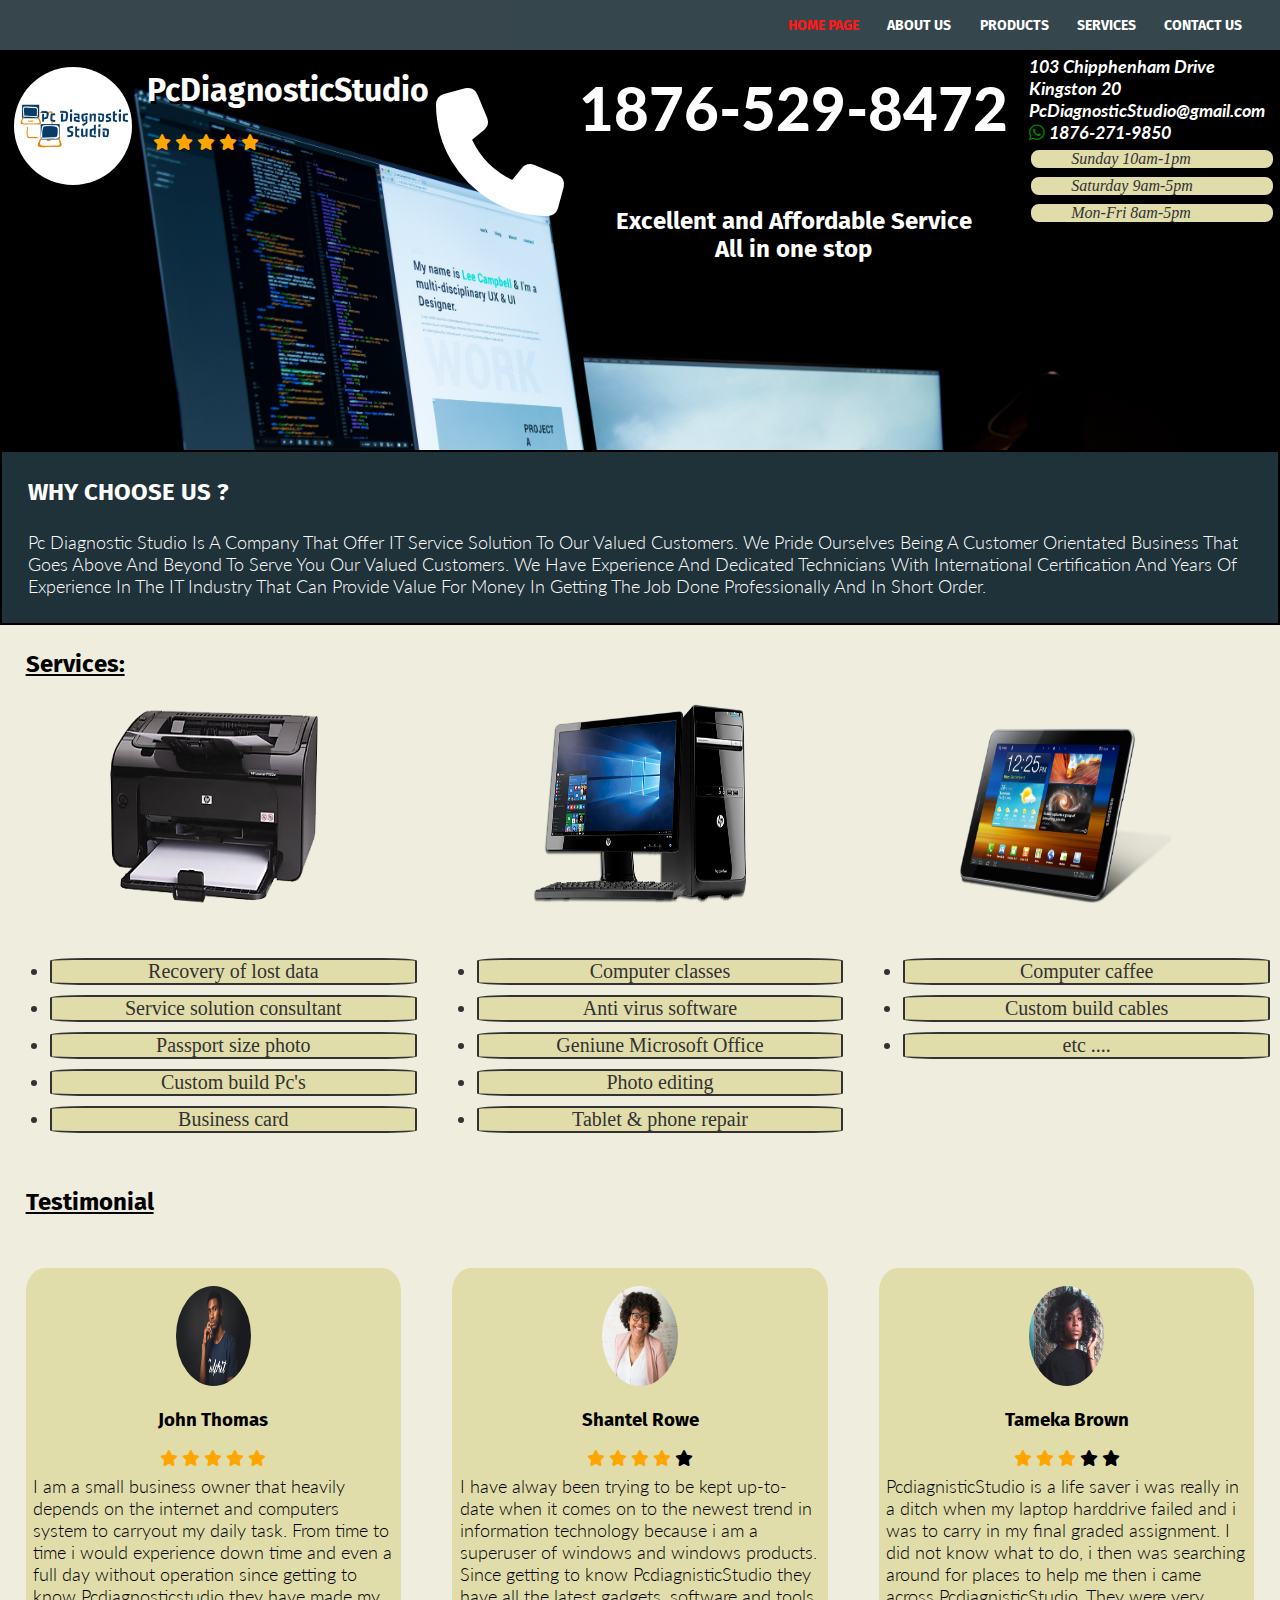
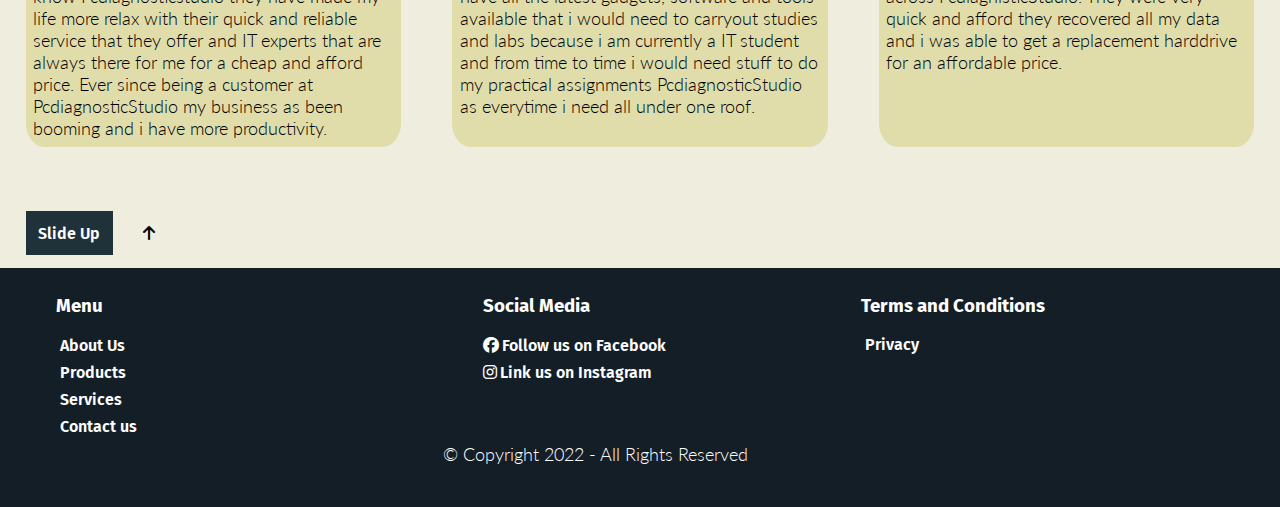
==== commit 34fff001: "afforable to affordable" ====
--- a/index.html
+++ b/index.html
@@ -69,7 +69,7 @@
 
       <div class="simple5"><p class="phonenumber">1876-529-8472</p><br><br><br>
       
-      <h2 class="color">Excellent and Afforable Service  <br> All in one stop</h2>
+      <h2 class="color">Excellent and Affordable Service  <br> All in one stop</h2>
       </div>
 
       
